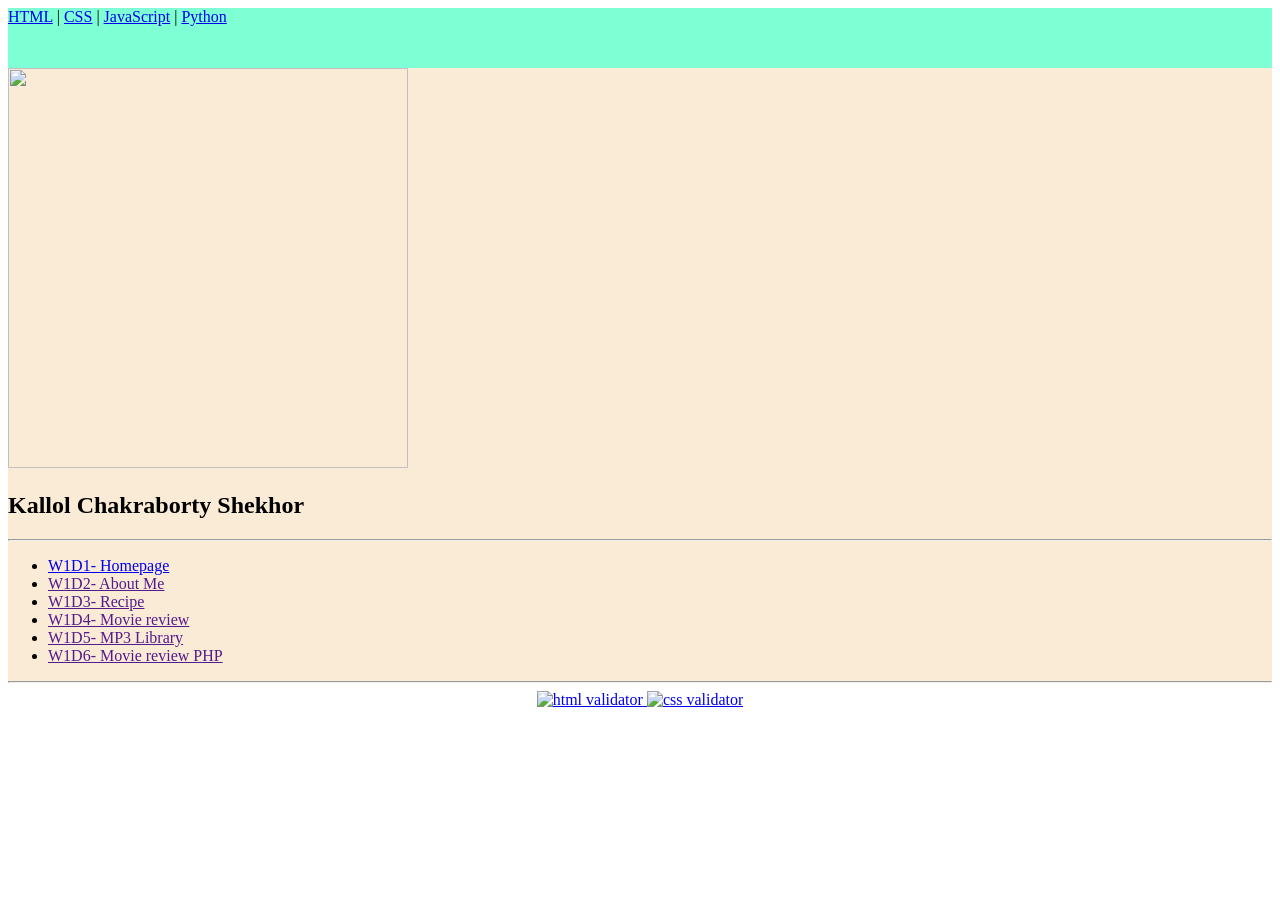
==== index.html @ a8bfc364 "Add files via upload" ====
<!DOCTYPE html>
<html lang="en">
<head>
    <meta charset="UTF-8">
    <meta http-equiv="X-UA-Compatible" content="IE=edge">
    <meta name="viewport" content="width=device-width, initial-scale=1.0">
    <title>WAP Course</title>
    <style>
        body{
            height: 100%;
        }
        nav{
            background-color: aquamarine; height: 60px; width: 100%;
        }

        #homepage{
            background-color: antiquewhite;
            height: 80%;
        }

        footer{
            
            text-align: center;
        }
    </style>
</head>
<body>
    <nav>
        <a href="https://www.w3schools.com/html/default.asp" target=" ">HTML</a> |
        <a href="https://www.w3schools.com/css/default.asp" target=" ">CSS</a> |
        <a href="https://www.w3schools.com/js/default.asp" target=" ">JavaScript</a> |
        <a href="https://www.w3schools.com/python/default.asp" target=" ">Python</a>
    </nav>

    <div id= "homepage">
        <img src="./img/myPhoto.jpeg" alt="" style="width: 400px; height: 400px;">
        <h2>Kallol Chakraborty Shekhor</h2>
        <hr>

        <ul>
            <li><a href="#">W1D1- Homepage</a></li>
            <li><a href="" target=" ">W1D2- About Me</a></li>
            <li><a href="" target=" ">W1D3- Recipe</a></li>
            <li><a href="" target=" ">W1D4- Movie review</a></li>
            <li><a href="" target=" ">W1D5- MP3 Library</a></li>
            <li><a href="" target=" ">W1D6- Movie review PHP</a></li>
        </ul>
        <hr>
    </div>


    <footer>
        <div>
            <span>
			  <a href="http://validator.w3.org/check/uri=https://kolloln.github.io">
              <img src="http://mumstudents.org/cs472/2014-09/images/w3c-html.png" alt="html validator" />
              </a>
              <a href="http://jigsaw.w3.org/css-validator/check/=https://kolloln.github.io">
              <img src="http://mumstudents.org/cs472/2014-09/images/w3c-css.png" alt="css validator" />
              </a>


        </span>
        </div>
        
    </footer>
</body>
</html>
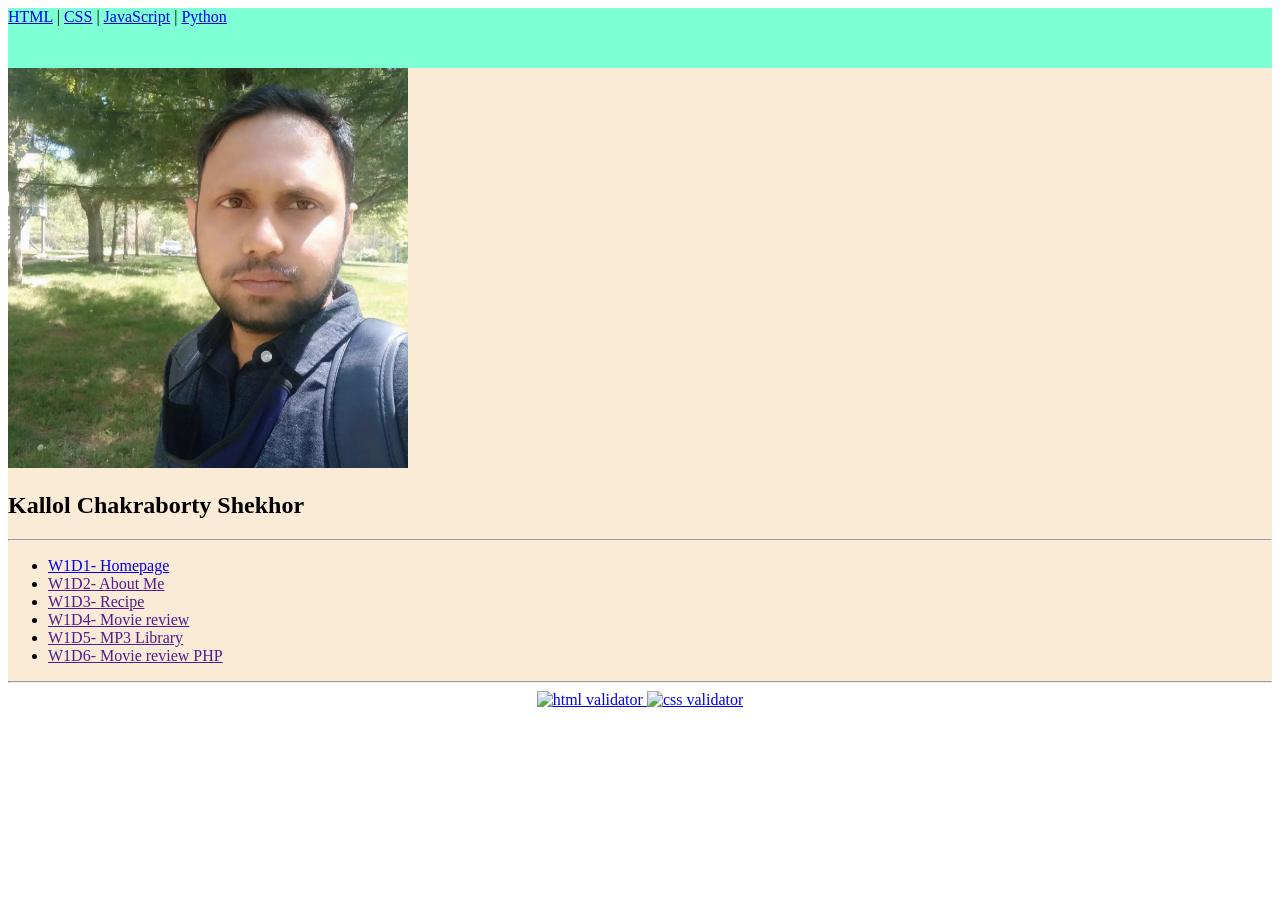
==== commit 9f6afb84: "Add files via upload" ====
--- a/index.html
+++ b/index.html
@@ -33,7 +33,7 @@
     </nav>
 
     <div id= "homepage">
-        <img src="./img/myPhoto.jpeg" alt="" style="width: 400px; height: 400px;">
+        <img src="./myPhoto.jpeg" alt="" style="width: 400px; height: 400px;">
         <h2>Kallol Chakraborty Shekhor</h2>
         <hr>
 
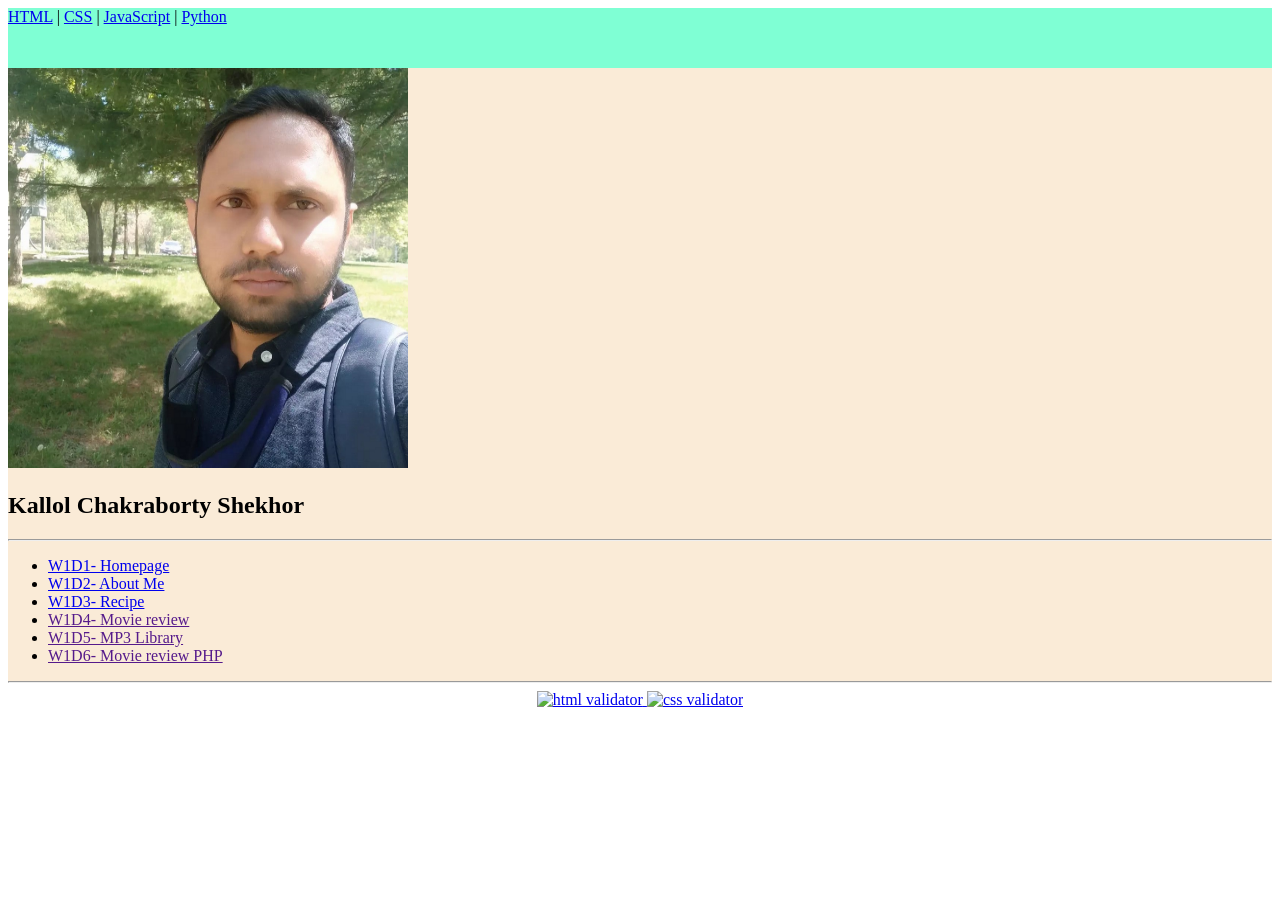
==== commit ea279654: "Add files via upload" ====
--- a/index.html
+++ b/index.html
@@ -39,8 +39,8 @@
 
         <ul>
             <li><a href="#">W1D1- Homepage</a></li>
-            <li><a href="" target=" ">W1D2- About Me</a></li>
-            <li><a href="" target=" ">W1D3- Recipe</a></li>
+            <li><a href="./about.html" target=" ">W1D2- About Me</a></li>
+            <li><a href="./pie.html" target=" ">W1D3- Recipe</a></li>
             <li><a href="" target=" ">W1D4- Movie review</a></li>
             <li><a href="" target=" ">W1D5- MP3 Library</a></li>
             <li><a href="" target=" ">W1D6- Movie review PHP</a></li>
@@ -52,10 +52,10 @@
     <footer>
         <div>
             <span>
-			  <a href="http://validator.w3.org/check/uri=https://kolloln.github.io">
+			  <a href="http://validator.w3.org/check?uri=https://kolloln.github.io">
               <img src="http://mumstudents.org/cs472/2014-09/images/w3c-html.png" alt="html validator" />
               </a>
-              <a href="http://jigsaw.w3.org/css-validator/check/=https://kolloln.github.io">
+              <a href="http://jigsaw.w3.org/css-validator/validator?uri=https://kolloln.github.io">
               <img src="http://mumstudents.org/cs472/2014-09/images/w3c-css.png" alt="css validator" />
               </a>
 
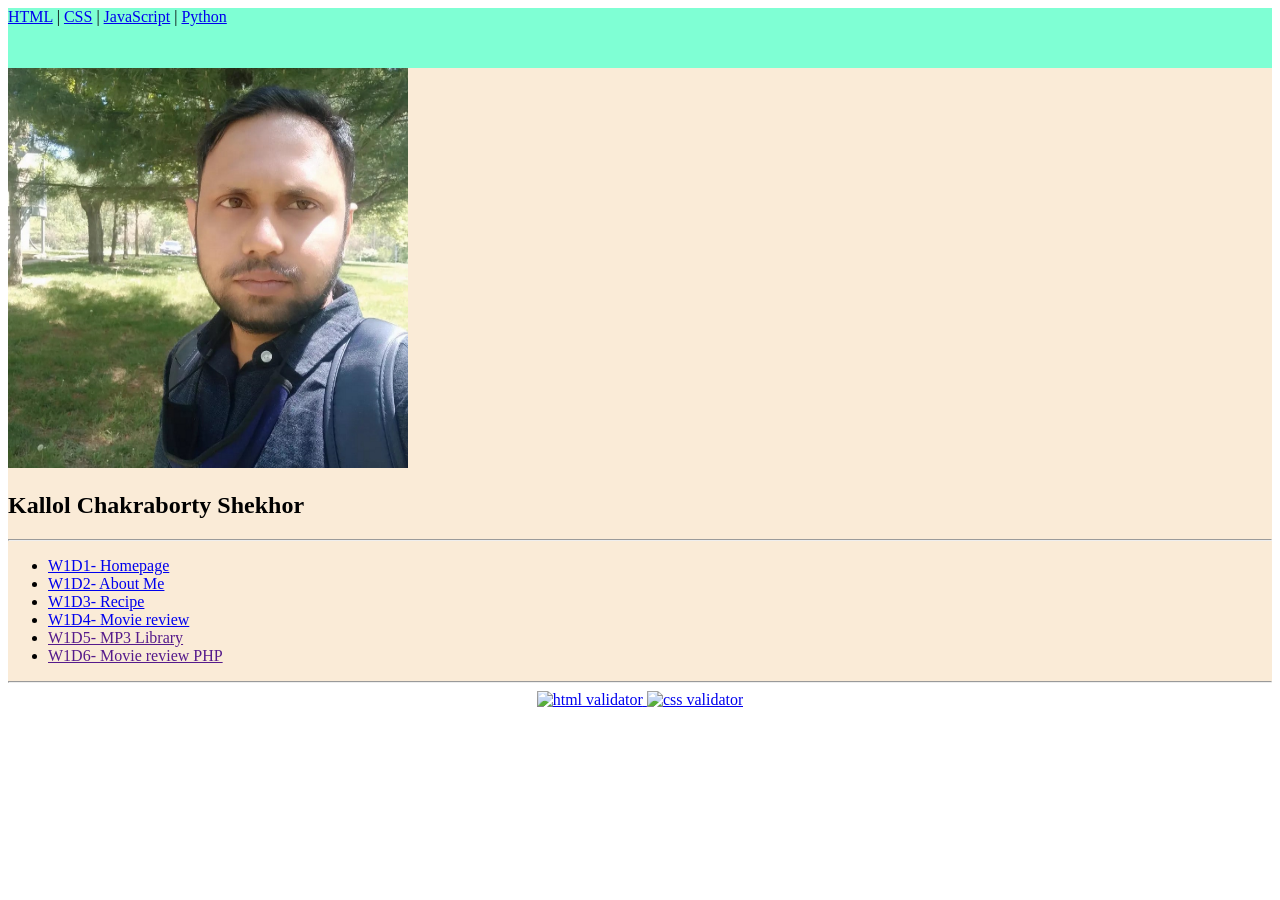
==== commit 844fb485: "Add files via upload" ====
--- a/index.html
+++ b/index.html
@@ -41,7 +41,7 @@
             <li><a href="#">W1D1- Homepage</a></li>
             <li><a href="./about.html" target=" ">W1D2- About Me</a></li>
             <li><a href="./pie.html" target=" ">W1D3- Recipe</a></li>
-            <li><a href="" target=" ">W1D4- Movie review</a></li>
+            <li><a href="./tmnt.html" target=" ">W1D4- Movie review</a></li>
             <li><a href="" target=" ">W1D5- MP3 Library</a></li>
             <li><a href="" target=" ">W1D6- Movie review PHP</a></li>
         </ul>
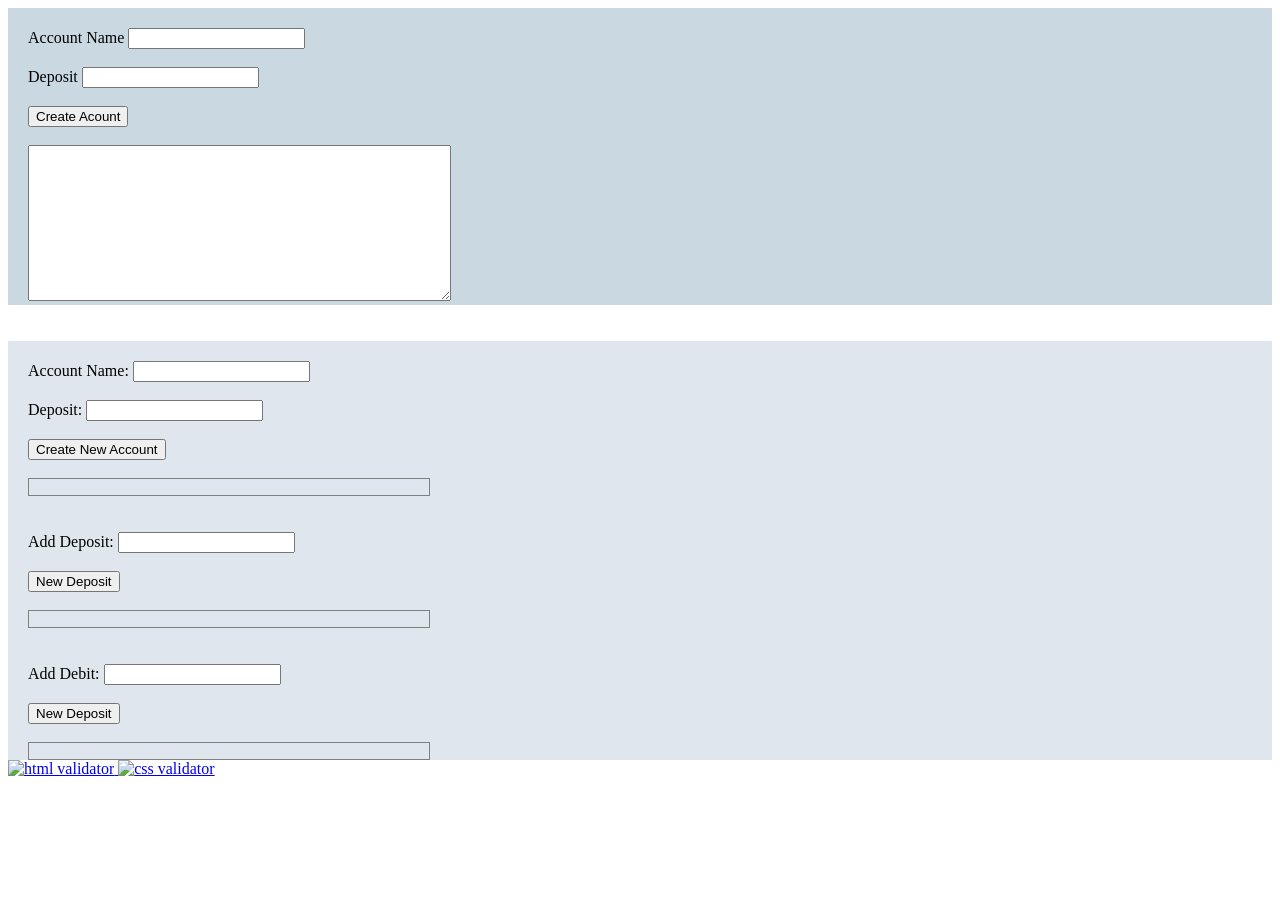
==== commit 933e7e86: "Add files via upload" ====
--- a/index.html
+++ b/index.html
@@ -4,50 +4,49 @@
     <meta charset="UTF-8">
     <meta http-equiv="X-UA-Compatible" content="IE=edge">
     <meta name="viewport" content="width=device-width, initial-scale=1.0">
-    <title>WAP Course</title>
-    <style>
-        body{
-            height: 100%;
-        }
-        nav{
-            background-color: aquamarine; height: 60px; width: 100%;
-        }
-
-        #homepage{
-            background-color: antiquewhite;
-            height: 80%;
-        }
-
-        footer{
-            
-            text-align: center;
-        }
-    </style>
+    <title>Bank Account Application</title>
+    <link rel="stylesheet" href="./BankAccountCSS.css">
 </head>
 <body>
-    <nav>
-        <a href="https://www.w3schools.com/html/default.asp" target=" ">HTML</a> |
-        <a href="https://www.w3schools.com/css/default.asp" target=" ">CSS</a> |
-        <a href="https://www.w3schools.com/js/default.asp" target=" ">JavaScript</a> |
-        <a href="https://www.w3schools.com/python/default.asp" target=" ">Python</a>
-    </nav>
 
-    <div id= "homepage">
-        <img src="./myPhoto.jpeg" alt="" style="width: 400px; height: 400px;">
-        <h2>Kallol Chakraborty Shekhor</h2>
-        <hr>
+    <form class= "first">
+        <label for="name">Account Name</label>
+        <input type="text" name="name" id="name" required><br><br>
+        <label for="deposit">Deposit</label>
+        <input type="number" name="deposit" id="deposits" required> <br> <br>
+        <button type="submit" id="submit">Create Acount</button> <br> <br>
+        <textarea name="textArea" id="textArea" cols="50" rows="10"></textarea>
+   
+    </form><br><br>
+   <form class= "second">
+        
 
-        <ul>
-            <li><a href="#">W1D1- Homepage</a></li>
-            <li><a href="./about.html" target=" ">W1D2- About Me</a></li>
-            <li><a href="./pie.html" target=" ">W1D3- Recipe</a></li>
-            <li><a href="./tmnt.html" target=" ">W1D4- Movie review</a></li>
-            <li><a href="" target=" ">W1D5- MP3 Library</a></li>
-            <li><a href="" target=" ">W1D6- Movie review PHP</a></li>
-        </ul>
-        <hr>
-    </div>
+       <label>Account Name: </label>
+       <input type="text" name="" id= "accName" value="" ><br><br>
+       <label>Deposit: </label>
+       <input type="text" name="" id= "deposit" value="" ><br><br>
+       <input type="button" value="Create New Account" onclick="create()"><br><br>
+       
+       <div class= "div1">
+        <p id="demo"></p>
+       </div><br><br>
 
+       <label>Add Deposit: </label>
+       <input type="text" name="" id= "newDeposit" value="" ><br><br>
+       <input type="button" value="New Deposit" onclick="create()"><br><br>
+       <div class= "div1">
+        <p id="demo2"></p>
+       </div><br><br>
+
+       <label>Add Debit: </label>
+       <input type="text" name="" id= "debit" value="" ><br><br>
+       <input type="button" value="New Deposit" onclick="create()"><br><br>
+       <div class= "div1">
+        <p id="demo3"></p>
+       </div>      
+   </form>
+   <script src="./BankAccountJS.js"></script>
+    <script src="./BankAccountJS1.js"></script>
 
     <footer>
         <div>
@@ -64,5 +63,6 @@
         </div>
         
     </footer>
+    
 </body>
 </html>
--- a/BankAccountCSS.css
+++ b/BankAccountCSS.css
@@ -0,0 +1,17 @@
+.div1{
+    width: 400px;
+    border: 1px solid gray;
+}
+
+.first, .second{
+    padding-top: 20px;
+    padding-left: 20px;
+}
+
+.first{
+    background-color: #6c92ab5c;
+}
+
+.second{
+    background-color:rgb(133 158 186 / 26%);
+}
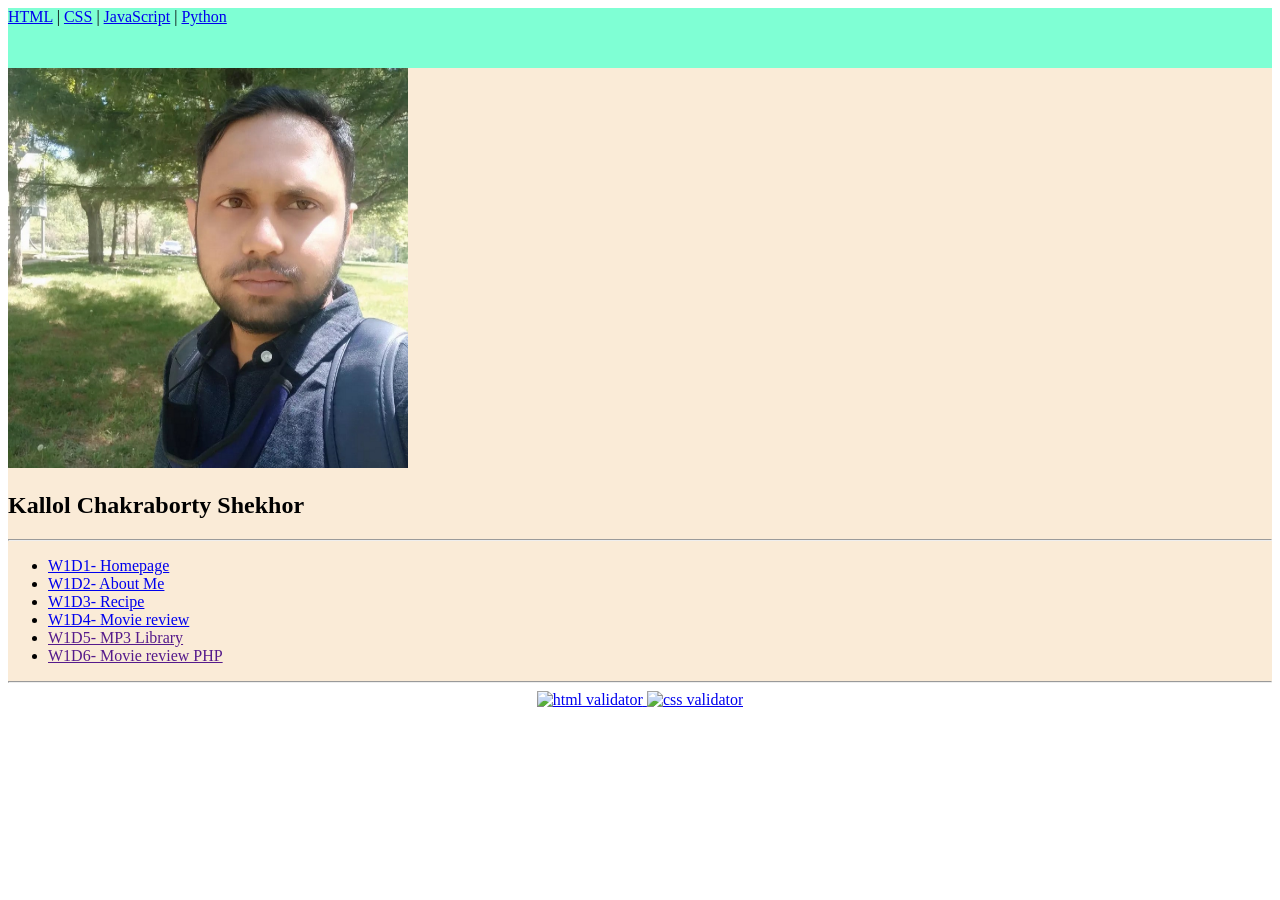
==== commit 32426d6f: "Add files via upload" ====
--- a/index.html
+++ b/index.html
@@ -4,49 +4,50 @@
     <meta charset="UTF-8">
     <meta http-equiv="X-UA-Compatible" content="IE=edge">
     <meta name="viewport" content="width=device-width, initial-scale=1.0">
-    <title>Bank Account Application</title>
-    <link rel="stylesheet" href="./BankAccountCSS.css">
+    <title>WAP Course</title>
+    <style>
+        body{
+            height: 100%;
+        }
+        nav{
+            background-color: aquamarine; height: 60px; width: 100%;
+        }
+
+        #homepage{
+            background-color: antiquewhite;
+            height: 80%;
+        }
+
+        footer{
+            
+            text-align: center;
+        }
+    </style>
 </head>
 <body>
+    <nav>
+        <a href="https://www.w3schools.com/html/default.asp" target=" ">HTML</a> |
+        <a href="https://www.w3schools.com/css/default.asp" target=" ">CSS</a> |
+        <a href="https://www.w3schools.com/js/default.asp" target=" ">JavaScript</a> |
+        <a href="https://www.w3schools.com/python/default.asp" target=" ">Python</a>
+    </nav>
 
-    <form class= "first">
-        <label for="name">Account Name</label>
-        <input type="text" name="name" id="name" required><br><br>
-        <label for="deposit">Deposit</label>
-        <input type="number" name="deposit" id="deposits" required> <br> <br>
-        <button type="submit" id="submit">Create Acount</button> <br> <br>
-        <textarea name="textArea" id="textArea" cols="50" rows="10"></textarea>
-   
-    </form><br><br>
-   <form class= "second">
-        
+    <div id= "homepage">
+        <img src="./myPhoto.jpeg" alt="" style="width: 400px; height: 400px;">
+        <h2>Kallol Chakraborty Shekhor</h2>
+        <hr>
 
-       <label>Account Name: </label>
-       <input type="text" name="" id= "accName" value="" ><br><br>
-       <label>Deposit: </label>
-       <input type="text" name="" id= "deposit" value="" ><br><br>
-       <input type="button" value="Create New Account" onclick="create()"><br><br>
-       
-       <div class= "div1">
-        <p id="demo"></p>
-       </div><br><br>
+        <ul>
+            <li><a href="#">W1D1- Homepage</a></li>
+            <li><a href="./about.html" target=" ">W1D2- About Me</a></li>
+            <li><a href="./pie.html" target=" ">W1D3- Recipe</a></li>
+            <li><a href="./tmnt.html" target=" ">W1D4- Movie review</a></li>
+            <li><a href="" target=" ">W1D5- MP3 Library</a></li>
+            <li><a href="" target=" ">W1D6- Movie review PHP</a></li>
+        </ul>
+        <hr>
+    </div>
 
-       <label>Add Deposit: </label>
-       <input type="text" name="" id= "newDeposit" value="" ><br><br>
-       <input type="button" value="New Deposit" onclick="create()"><br><br>
-       <div class= "div1">
-        <p id="demo2"></p>
-       </div><br><br>
-
-       <label>Add Debit: </label>
-       <input type="text" name="" id= "debit" value="" ><br><br>
-       <input type="button" value="New Deposit" onclick="create()"><br><br>
-       <div class= "div1">
-        <p id="demo3"></p>
-       </div>      
-   </form>
-   <script src="./BankAccountJS.js"></script>
-    <script src="./BankAccountJS1.js"></script>
 
     <footer>
         <div>
@@ -63,6 +64,5 @@
         </div>
         
     </footer>
-    
 </body>
 </html>
